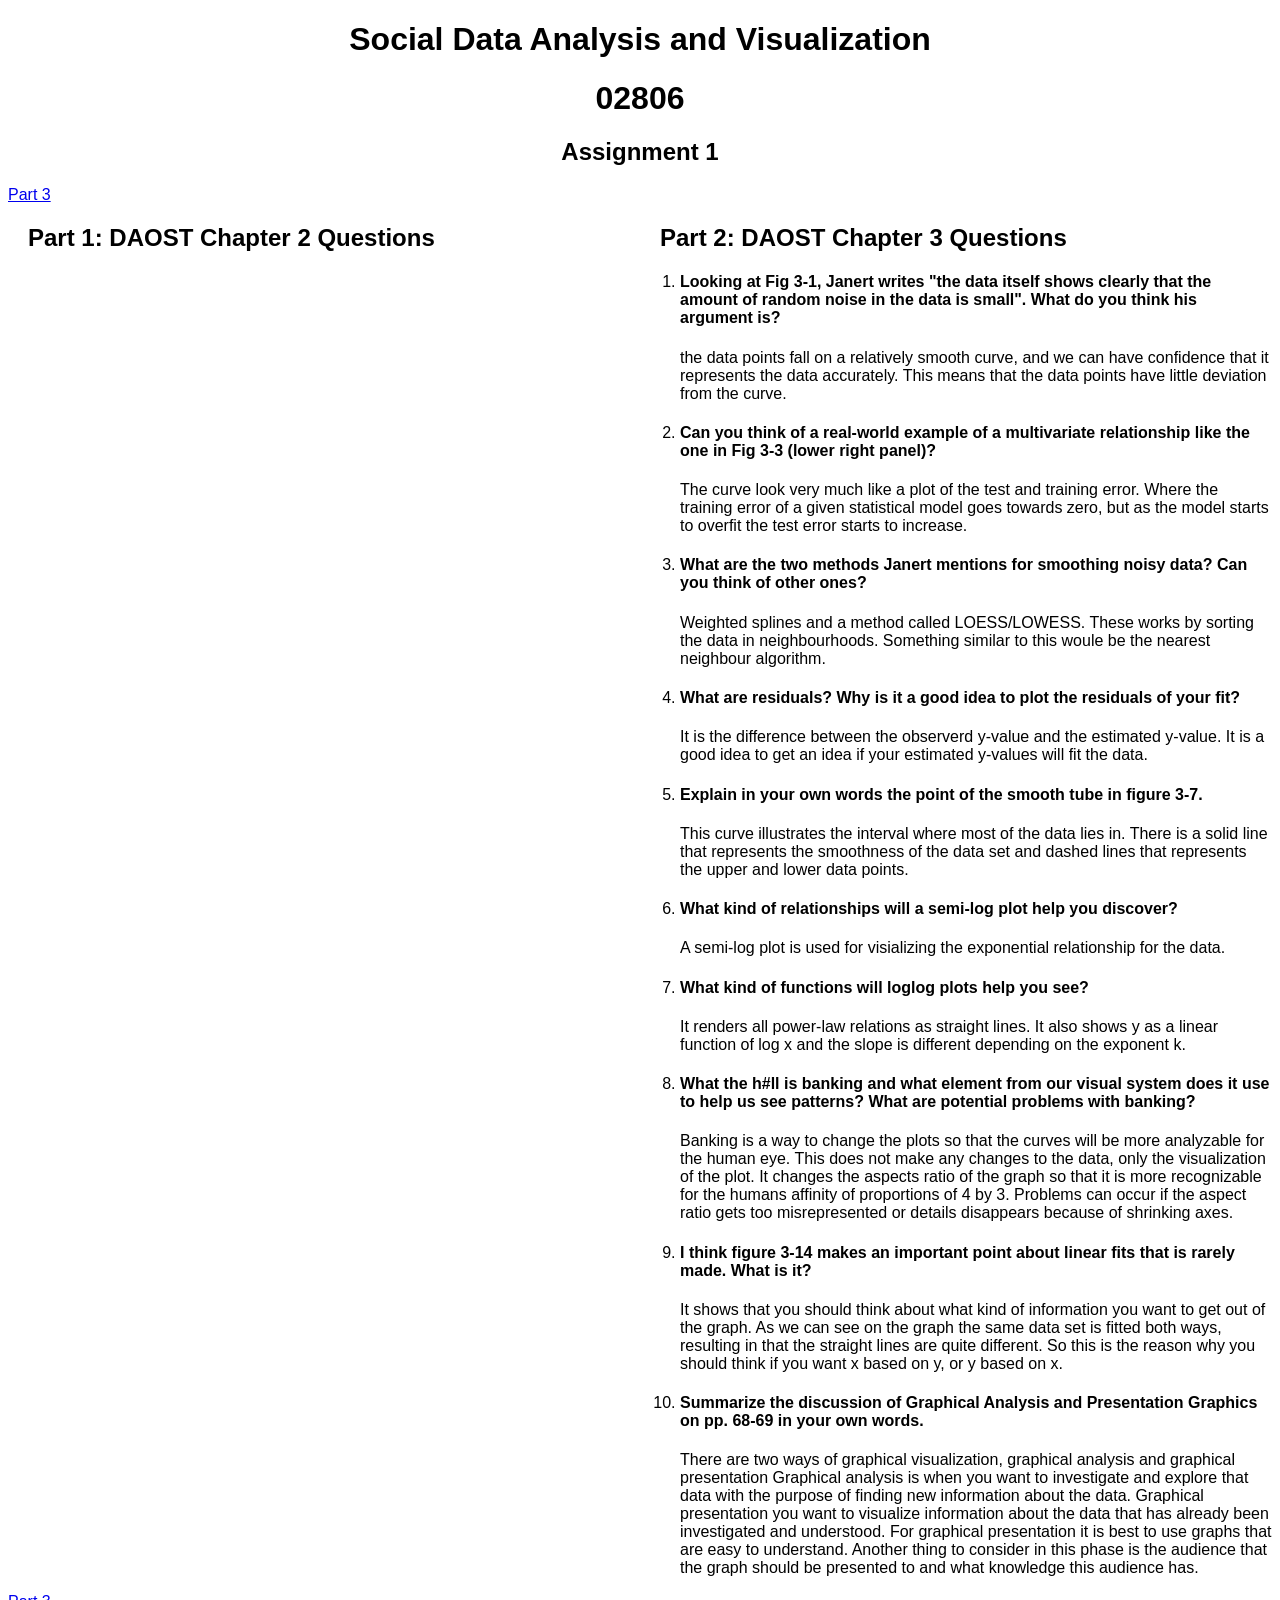
==== assignment1/index.html @ 1a8332a5 "Started on assignment 1" ====
<!DOCTYPE html>

<html lang='en'>
<head>
    <meta charset="utf-8">
    <title>Social Data Analysis and Visualization</title>
    <link rel="stylesheet" href="style.css">
</head>
<body>
<div class="headerContainer">
    <h1>
        Social Data Analysis and Visualization
    </h1>
    <h1 class="courseNumber">
        02806
    </h1>
    <h2>
        Assignment 1
    </h2>
</div>
<a href="part3.html">Part 3</a>
<div class="questionContainer">
    <div class="part1">
        <h2 style="margin-left: 20px">
            Part 1: DAOST Chapter 2 Questions
        </h2>
    </div>
    <div class="part2">
        <h2 style="margin-left: 20px">
            Part 2: DAOST Chapter 3 Questions
        </h2>
        <ol>
            <li><h4>Looking at Fig 3-1, Janert writes "the data itself shows clearly that the amount of random noise in the data is small". What do you think his argument is?</h4></li>
            <p>
                the data points fall on a relatively smooth curve, and we can have confidence that it represents the data accurately.
                This means that the data points have little deviation from the curve.
            </p>
            <li><h4>Can you think of a real-world example of a multivariate relationship like the one in Fig 3-3 (lower right panel)?</h4></li>
            <p>
                The curve look very much like a plot of the test and training error. Where the training error of a given statistical model goes towards zero, but as the model starts to overfit the test error starts to increase.
            </p>
            <li><h4>What are the two methods Janert mentions for smoothing noisy data? Can you think of other ones?</h4></li>
            <p>
                Weighted splines and a method called LOESS/LOWESS. These works by sorting the data in neighbourhoods. Something similar to this woule be the nearest neighbour algorithm.
            </p>
            <li><h4>What are residuals? Why is it a good idea to plot the residuals of your fit?</h4></li>
            <p>
                It is the difference between the observerd y-value and the estimated y-value. It is a good idea to get an idea if your estimated y-values will fit the data.
            </p>
            <li><h4>Explain in your own words the point of the smooth tube in figure 3-7.</h4></li>
            <p>
                This curve illustrates the interval where most of the data lies in. There is a solid line that represents the smoothness of the data set and dashed lines that represents the upper and lower data points.
            </p>
            <li><h4>What kind of relationships will a semi-log plot help you discover?</h4></li>
            <p>
                A semi-log plot is used for visializing the exponential relationship for the data.
            </p>
            <li><h4>What kind of functions will loglog plots help you see?</h4></li>
            <p>
                It renders all power-law relations as straight lines. It also shows y as a linear function of log x and the slope is different depending on the exponent k.
            </p>
            <li><h4>What the h#ll is banking and what element from our visual system does it use to help us see patterns? What are potential problems with banking?</h4></li>
            <p>
                Banking is a way to change the plots so that the curves will be more analyzable for the human eye. This does not make any changes to the data, only the visualization of the plot.
                It changes the aspects ratio of the graph so that it is more recognizable for the humans affinity of proportions of 4 by 3. Problems can occur if the aspect ratio gets too misrepresented or details disappears because of shrinking axes.
            </p>
            <li><h4>I think figure 3-14 makes an important point about linear fits that is rarely made. What is it? </h4></li>
            <p>
                It shows that you should think about what kind of information you want to get out of the graph. As we can see on the graph the same data set is fitted both ways, resulting in that the straight lines are quite different. So this is the reason why you should think if you want x based on y, or y based on x.
            </p>
            <li><h4>Summarize the discussion of Graphical Analysis and Presentation Graphics on pp. 68-69 in your own words.</h4></li>
            <p>
                There are two ways of graphical visualization, graphical analysis and graphical presentation
                Graphical analysis is when you want to investigate and explore that data with the purpose of finding new information about the data.
                Graphical presentation you want to visualize information about the data that has already been investigated and understood.
                For graphical presentation it is best to use graphs that are easy to understand. Another thing to consider in this phase is the audience that the graph should be presented to and what knowledge this audience has.
            </p>
        </ol>
    </div>
</div>
<div>
    <a href="../ex3/index.html">Part 3</a>
</div>
</body>
</html>
---- assignment1/style.css ----
.headerContainer{
    text-align: center;
}

.questionContainer{
    display: flex;
    flex-direction: row;
    flex: 2;
}

.part1{
    flex: 1;
}

.part2{
    flex: 1;
}

p, h1, h2, li{
    font-family: sans-serif;
}


#container {
    display: flex;
    flex-direction: row;
    justify-content: space-evenly;
}

#checkboxContainer {
    width: 400px;
    margin-top: 100px;
}

#graph {
    margin-left: 10%;
    margin-top: 100px;
}

html * {
    font-family: sans-serif;
}

.axis {
    shape-rendering: crispEdges;
}
.axis text {
    font-size: 10pt;
    font-family: Optima, Futura, sans-serif;
    font-weight: italic;
    stroke-width: 0.5pt;
    fill: black;
}

.axis path {
    fill: none;
    stroke: gray;
    stroke-opacity: .75;
}

.axis line{
    stroke: gray;
    stroke-width: 1.5pt;
    stroke-opacity: 0.75;
}

.Legend {
    font-family: "Times New Roman", Times, serif;
    font-size: 9pt;
    letter-spacing: -10pt;
    fill: black;
}


.yAxisLabel {
    font-family: "Times New Roman", Times, serif;
    font-size: 9pt;
    letter-spacing: -10pt;
    fill: black;
}

.xAxisLabel {
    font-family: "Times New Roman", Times, serif;
    font-size: 15pt;
    letter-spacing: -10pt;
    fill: black;
}

.values {
    font-family: "Times New Roman", Times, serif;
    font-size: 10pt;
    letter-spacing: -10pt;
    fill: black;
}
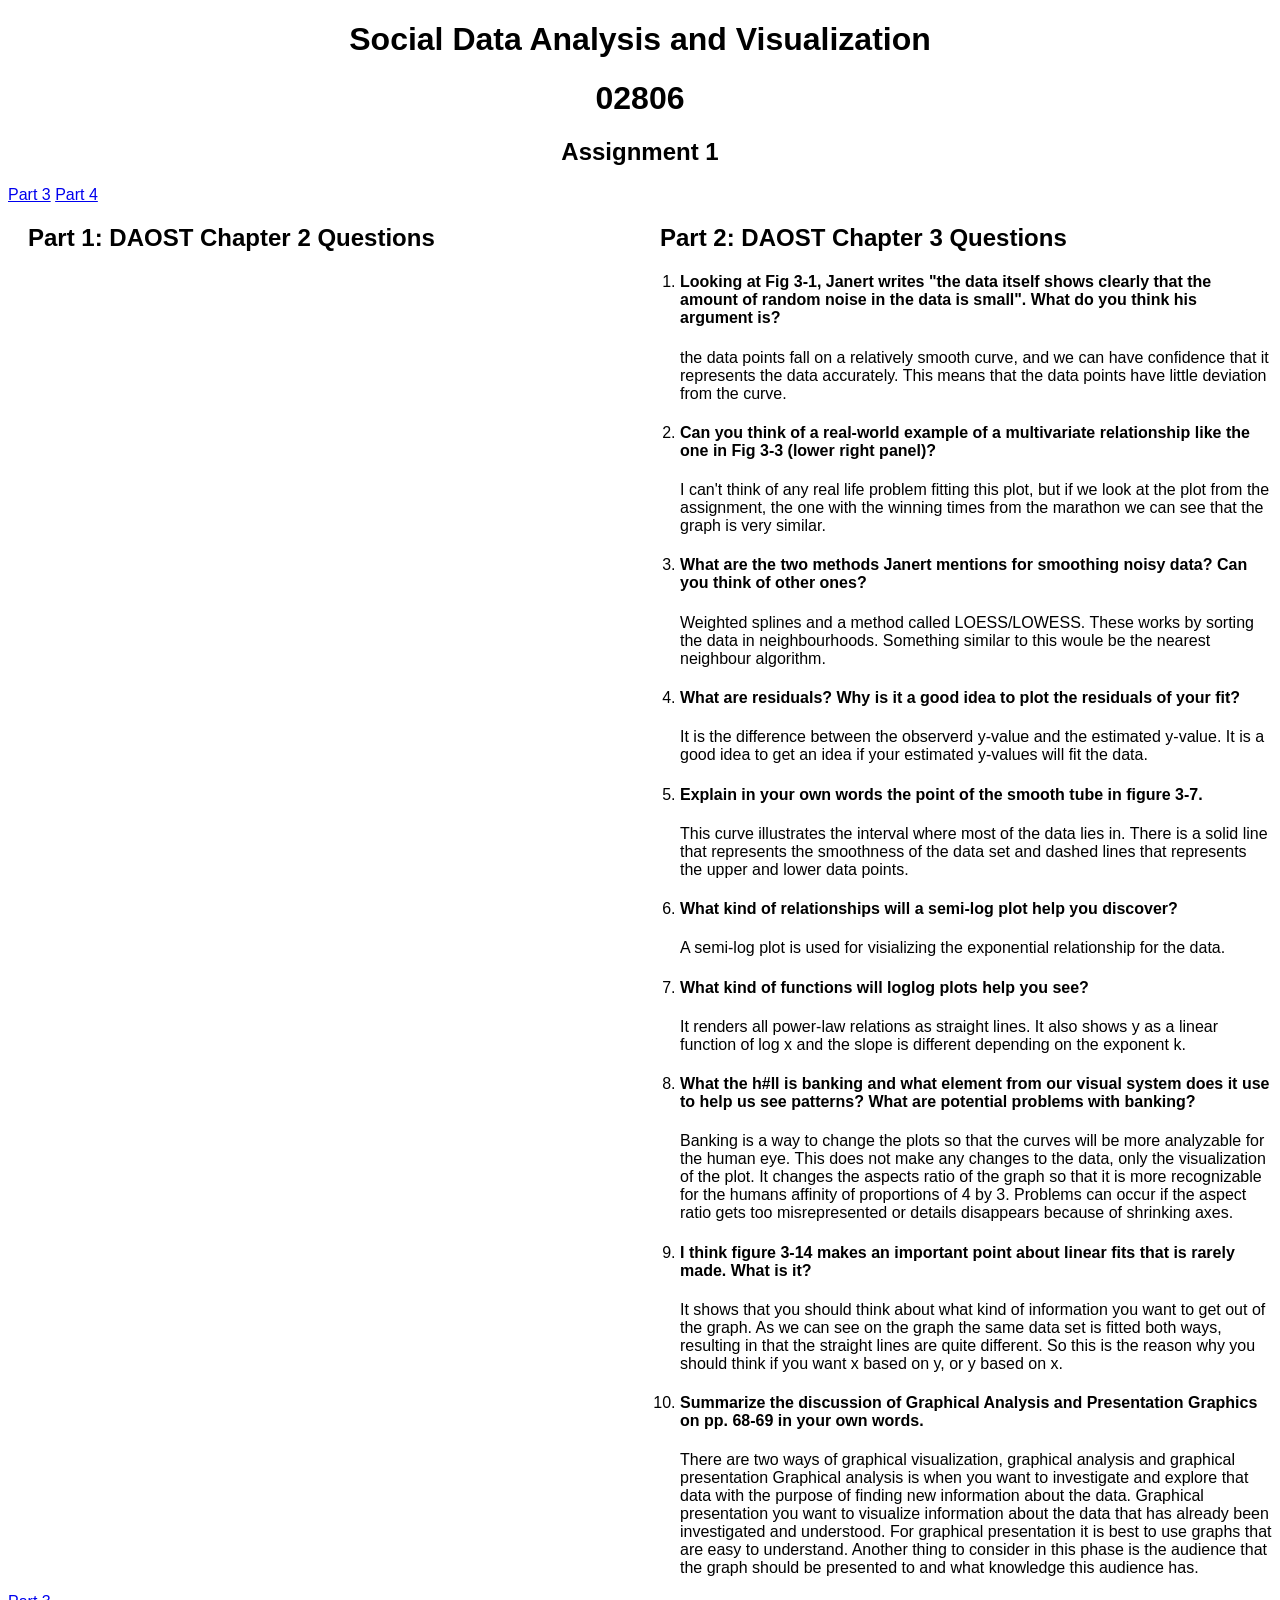
==== commit 2f1bbaa2: "More work on assignment 1, but not finished" ====
--- a/assignment1/index.html
+++ b/assignment1/index.html
@@ -19,6 +19,7 @@
     </h2>
 </div>
 <a href="part3.html">Part 3</a>
+<a href="part4.html">Part 4</a>
 <div class="questionContainer">
     <div class="part1">
         <h2 style="margin-left: 20px">
@@ -37,7 +38,7 @@
             </p>
             <li><h4>Can you think of a real-world example of a multivariate relationship like the one in Fig 3-3 (lower right panel)?</h4></li>
             <p>
-                The curve look very much like a plot of the test and training error. Where the training error of a given statistical model goes towards zero, but as the model starts to overfit the test error starts to increase.
+                I can't think of any real life problem fitting this plot, but if we look at the plot from the assignment, the one with the winning times from the marathon we can see that the graph is very similar.
             </p>
             <li><h4>What are the two methods Janert mentions for smoothing noisy data? Can you think of other ones?</h4></li>
             <p>
--- a/assignment1/style.css
+++ b/assignment1/style.css
@@ -93,3 +93,17 @@
     fill: black;
 }
 
+.dot {
+    stroke: #000;
+}
+
+.tooltip {
+    width: 90px;
+    background-color: #e7e7e7;
+    color: black;
+    text-align: center;
+    border-radius: 6px;
+    padding: 2px 0;
+    position: absolute;
+    z-index: 1;
+}
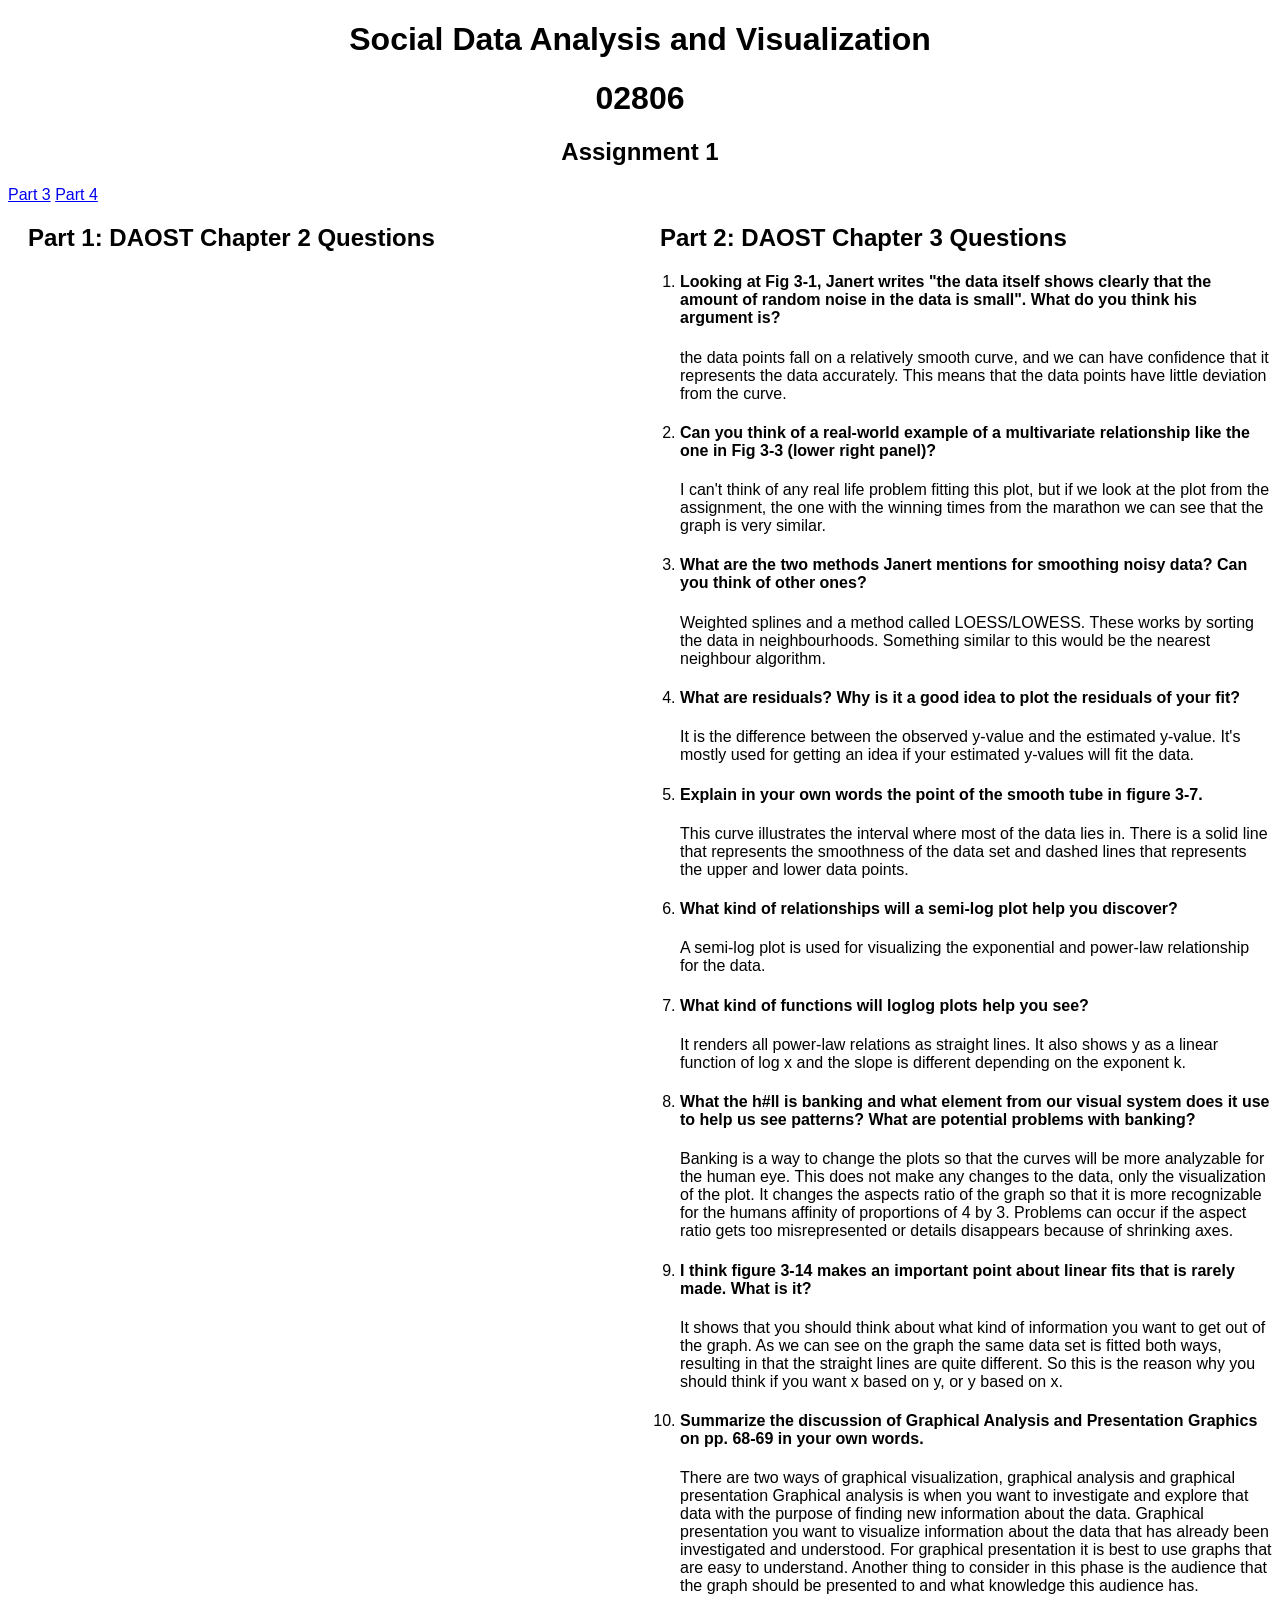
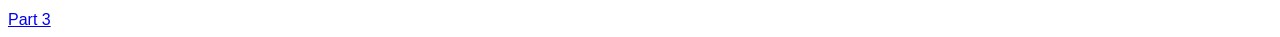
==== commit 197c0dc0: "Corrected typos.." ====
--- a/assignment1/index.html
+++ b/assignment1/index.html
@@ -42,11 +42,11 @@
             </p>
             <li><h4>What are the two methods Janert mentions for smoothing noisy data? Can you think of other ones?</h4></li>
             <p>
-                Weighted splines and a method called LOESS/LOWESS. These works by sorting the data in neighbourhoods. Something similar to this woule be the nearest neighbour algorithm.
+                Weighted splines and a method called LOESS/LOWESS. These works by sorting the data in neighbourhoods. Something similar to this would be the nearest neighbour algorithm.
             </p>
             <li><h4>What are residuals? Why is it a good idea to plot the residuals of your fit?</h4></li>
             <p>
-                It is the difference between the observerd y-value and the estimated y-value. It is a good idea to get an idea if your estimated y-values will fit the data.
+                It is the difference between the observed y-value and the estimated y-value. It's mostly used for getting an idea if your estimated y-values will fit the data.
             </p>
             <li><h4>Explain in your own words the point of the smooth tube in figure 3-7.</h4></li>
             <p>
@@ -54,7 +54,7 @@
             </p>
             <li><h4>What kind of relationships will a semi-log plot help you discover?</h4></li>
             <p>
-                A semi-log plot is used for visializing the exponential relationship for the data.
+                A semi-log plot is used for visualizing the exponential and power-law relationship for the data.
             </p>
             <li><h4>What kind of functions will loglog plots help you see?</h4></li>
             <p>
--- a/assignment1/style.css
+++ b/assignment1/style.css
@@ -107,3 +107,11 @@
     position: absolute;
     z-index: 1;
 }
+
+.line.men {
+    stroke: blue;
+}
+
+.line.women {
+    stroke: red;
+}
